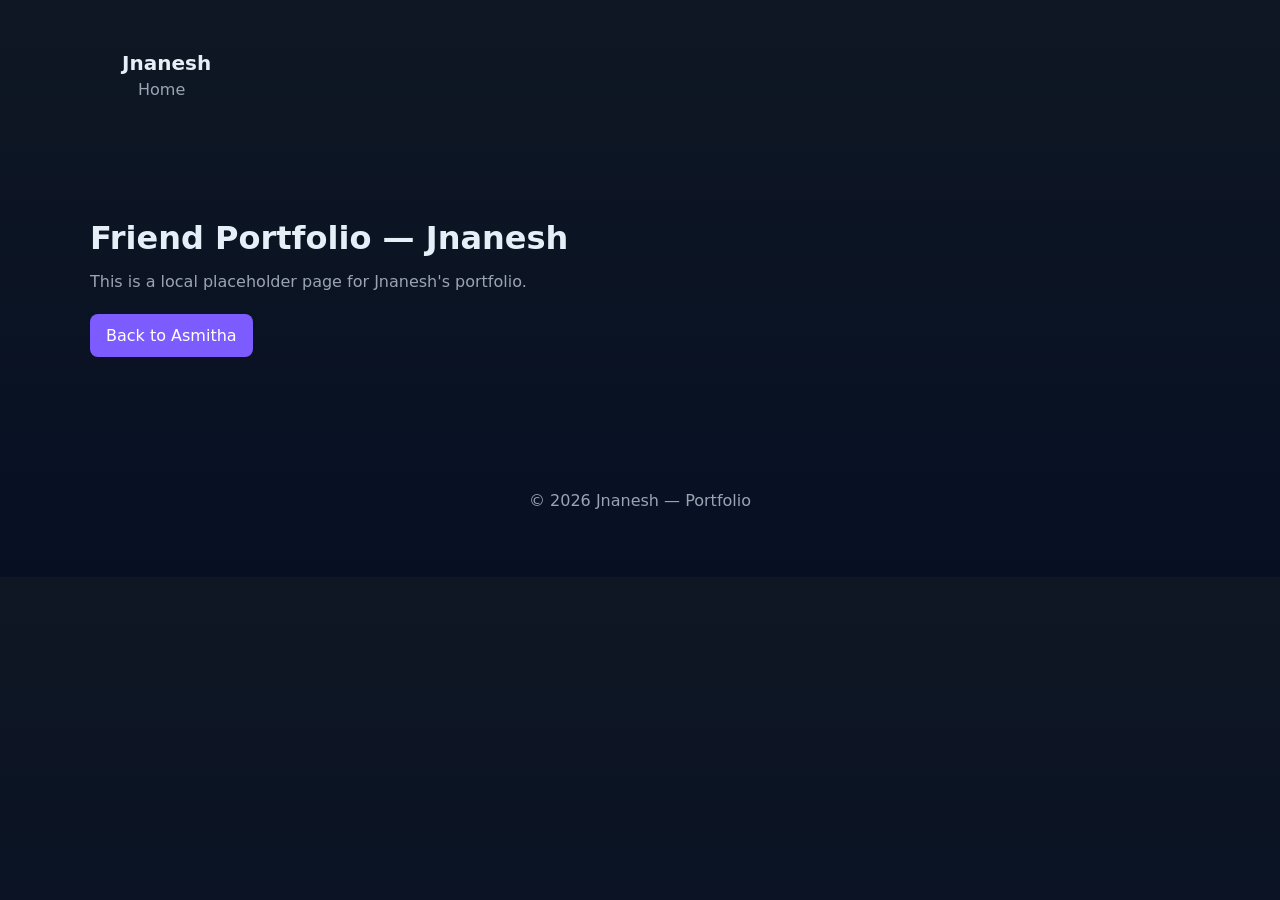
==== jnanesh.html @ aead9a23 "i had created a porkfolio for jnanesh" ====
<!doctype html>
<html lang="en">
<head>
  <meta charset="utf-8">
  <meta name="viewport" content="width=device-width,initial-scale=1">
  <title>Jnanesh — Portfolio</title>
  <link rel="stylesheet" href="styles.css">
</head>
<body>
  <header class="site-header">
    <div class="container">
      <h1 class="site-title">Jnanesh</h1>
      <nav class="site-nav">
        <a href="index.html">Home</a>
      </nav>
    </div>
  </header>

  <main>
    <section class="hero container">
      <h2>Friend Portfolio — Jnanesh</h2>
      <p>This is a local placeholder page for Jnanesh's portfolio.</p>
      <p class="cta"><a href="index.html">Back to Asmitha</a></p>
    </section>
  </main>

  <footer class="site-footer">
    <div class="container">© 2026 Jnanesh — Portfolio</div>
  </footer>
</body>
</html>
---- styles.css ----
:root{
  --bg:#0f1724;
  --card:#0b1220;
  --muted:#9aa4b2;
  --accent:#7c5cff;
  --text:#e6eef8;
  --max-width:1100px;
}
*{box-sizing:border-box}
body{font-family:Inter,system-ui,Segoe UI,Roboto,Arial,sans-serif;margin:0;background:linear-gradient(180deg,var(--bg),#071023);color:var(--text);line-height:1.5}
.container{max-width:var(--max-width);margin:0 auto;padding:2rem}
.site-header{background:transparent;padding:1rem 0}
.site-title{margin:0;font-size:1.25rem}
.site-nav a{color:var(--muted);text-decoration:none;margin-left:1rem}
.hero{padding:4rem 0;text-align:left}
.hero h2{font-size:2rem;margin:0 0 .5rem}
.hero p{color:var(--muted);margin:.25rem 0}
.cta a{display:inline-block;margin-top:1rem;padding:.6rem 1rem;background:var(--accent);color:white;border-radius:8px;text-decoration:none}
.projects h3,.about h3,.contact h3{margin-top:0}
.grid{display:grid;grid-template-columns:repeat(auto-fit,minmax(220px,1fr));gap:1rem}
.card{background:linear-gradient(180deg,rgba(255,255,255,0.02),rgba(255,255,255,0.01));padding:1rem;border-radius:10px;border:1px solid rgba(255,255,255,0.03)}
.card h4{margin:.25rem 0}
.card p{color:var(--muted);margin:.25rem 0}
.site-footer{padding:2rem 0;color:var(--muted);text-align:center}
@media (max-width:600px){.container{padding:1rem}.hero h2{font-size:1.5rem}}

/* Friend portfolio button */
.friend-portfolio-btn{display:inline-block;margin-left:1rem;padding:.5rem .9rem;background:#22c1c3;color:#051222;border-radius:8px;text-decoration:none;font-weight:600}
.friend-portfolio-btn:hover{opacity:0.95}
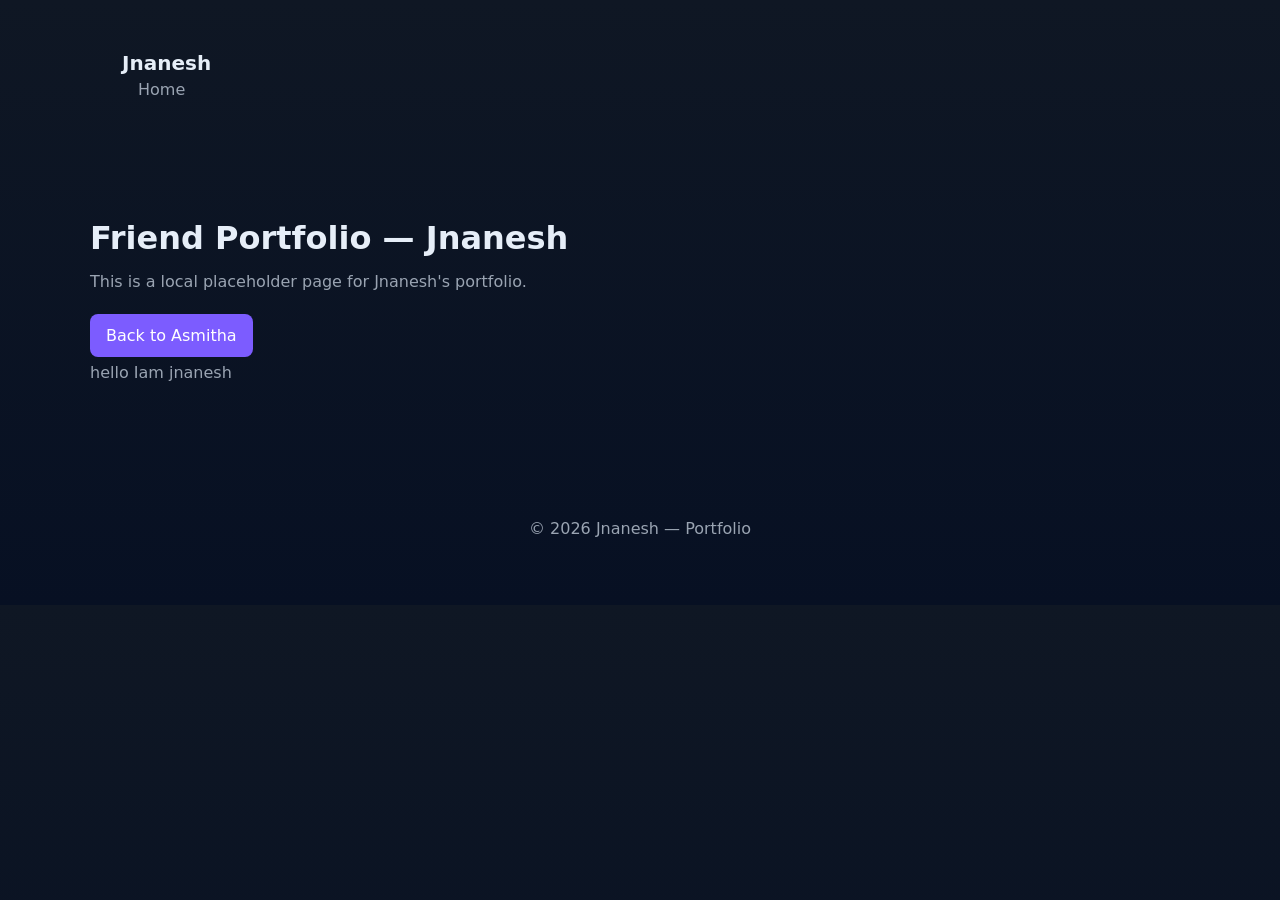
==== commit f7518bb4: "i changed line 24" ====
--- a/jnanesh.html
+++ b/jnanesh.html
@@ -21,6 +21,7 @@
       <h2>Friend Portfolio — Jnanesh</h2>
       <p>This is a local placeholder page for Jnanesh's portfolio.</p>
       <p class="cta"><a href="index.html">Back to Asmitha</a></p>
+      <p > hello Iam jnanesh</p>
     </section>
   </main>
 
